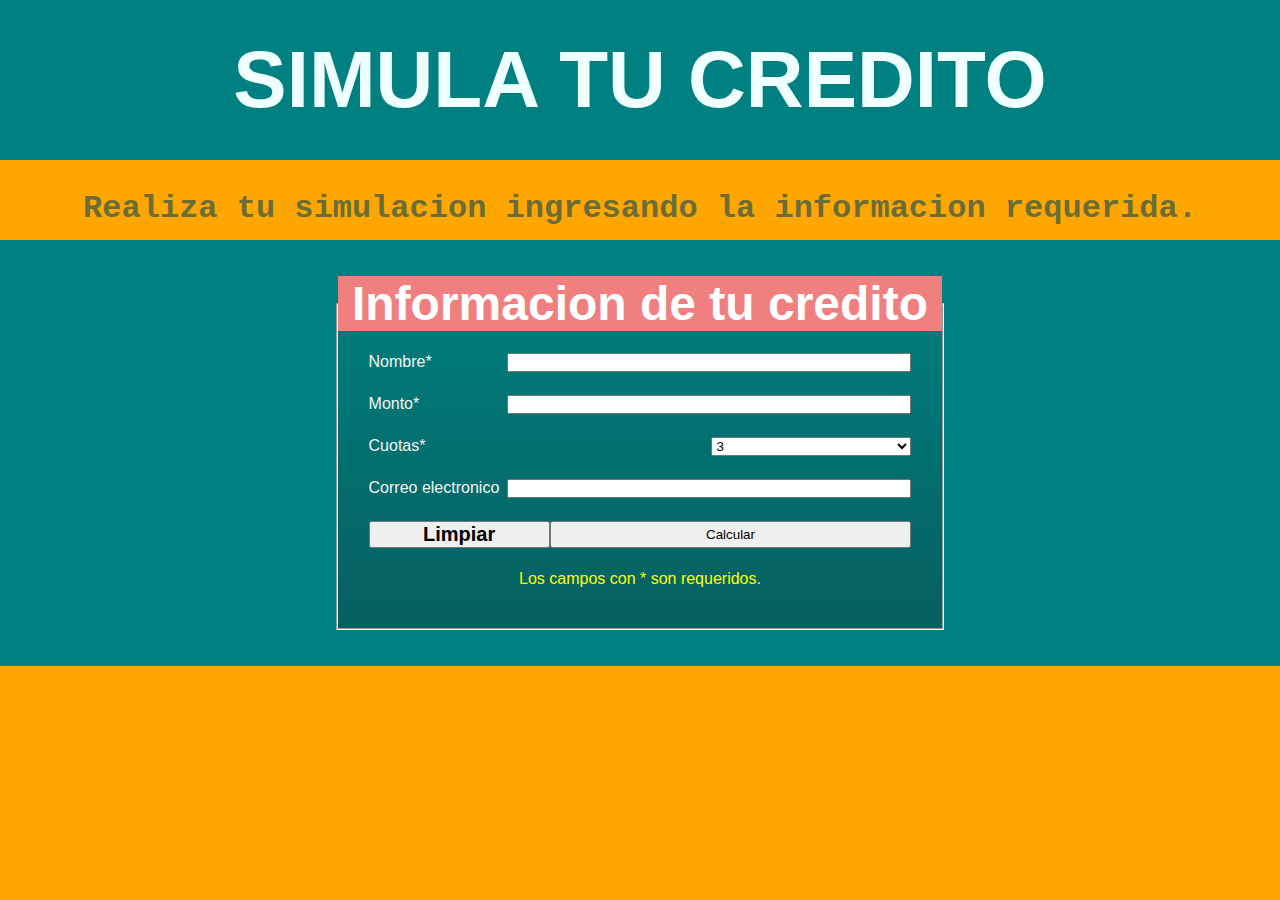
==== Clase8/index.html @ d24b4cc6 "Agrega forms a HTML para entradas para  DOM. Modifica funciones para modulos,  storage y JSON" ====
<!DOCTYPE html>
<html lang="en">

<head>
    <meta charset="UTF-8">
    <meta http-equiv="X-UA-Compatible" content="IE=edge">
    <meta name="viewport" content="width=device-width, initial-scale=1.0">
    <link rel="shortcut icon" href="#">
    <link rel="stylesheet" href="./css/style.css">
    <title>Creditos</title>
</head>

<body>
    <header class="header">
        <div class="header__credit">
            <h1>SIMULA TU CREDITO</h1>
        </div>
    </header>
    <main>
        <div class="info__credit">
            <div class="credit__welcome">
                <p>Realiza tu simulacion ingresando la informacion requerida.</p>
            </div>
            <div class="credit__contenido">             
                <div class="contenido__content">
                    <div class="formulario"><!-- formulario de credito -->
                        <form action=""method="GET">
                            <fieldset>
                                <legend>Informacion de tu credito</legend>
                                <div id="campo">
                                    <label for="nombre">Nombre*</label>
                                    <input type="text" id="nombre">
                                </div>
                                <div id="campo">
                                    <label for="monto">Monto*</label>
                                    <input type="number" id="monto" min="10000">
                                </div>
                                <div id="campo">
                                    <label for="cuotas">Cuotas*</label>
                                    <select name="cuotas" id="cuotas">
                                        <option value="3">3</option>
                                        <option value="6">6</option>
                                        <option value="12">12</option>
                                    </select>
                                </div>
                                <div id="campo">
                                    <label for="correo">Correo electronico</label>
                                    <input type="email" id="correo">
                                </div>
                                <div id="campo">
                                    <input type="reset" value="Limpiar">
                                    <input id="submit" type="button" value="Calcular">
                                </div>
                                <p>Los campos con * son requeridos.</p>
                           </fieldset>
                        </form>
                    </div>
                </div>
            </div>
        </div>
    </main>

    <script type="module" src="./js/main.js">       
    </script>
</body>

</html>
---- Clase8/css/style.css ----
* {
    margin: 0;
    padding: 0;
}
  
html {
    scroll-behavior: smooth;
    background-color: rgb(255, 166, 0);
}
.header {
    background-color: teal;
    height: 10rem;
    display: flex;
    align-items: center;
    justify-content: center;
}
.header__credit {
    text-align: center;
}
.header__credit h1{
    font-family: Arial, Helvetica, sans-serif;
    font-size: 5rem;
    color: azure;
    text-align: center;
}
.info__credit {
    font-family:'Courier New', Courier, monospace;
    background-color: rgb(255, 166, 0);
    display: flex;
    flex-direction: column;
    align-items: center;
    justify-content: space-around;
    padding: 1rem;
}
.credit__welcome{
    background-color: rgba(255, 166, 0, 0.171);
    height: 4rem;
    display: flex;
    flex-direction: column;
    align-items: center;
    justify-content: center;
    width: 100%;
}
.credit__welcome p{
    font-size: 2rem;
    text-align: center;
    color:rgb(105, 109, 57);
    font-weight: 800;
}
.credit__contenido{
    background-color: teal;
    display: flex;
    flex-direction: column;
    align-items: center;
    justify-content: flex-start;
    padding: 1rem;
    width: 100%;
    text-align: center;
}
.contenido__content{
    margin: 20px;
    display: flex;
    flex-direction: column;
    align-items: center;
    justify-content: space-around;
    width: 80%;
    background-color: teal;
    color: rgb(255, 255, 255);
}
.contenido__content p{
    font-size: 2rem;
}

.formulario {
    font-family: 'Trebuchet MS', 'Lucida Sans Unicode', 'Lucida Grande', 'Lucida Sans', Arial, sans-serif;
    background-image: -webkit-gradient(linear, left bottom, left top, from(#065f5f), to(teal));
    background-image: linear-gradient(to top, #065f5f, teal);
    color: whitesmoke;
  }
  
  .formulario legend {
    width: 100%;
    font-size: 3em;
    font-weight: 700;
    background-color: lightcoral;
    color: rgb(255, 255, 255);
    margin-bottom: 20px;
  }
  
  .formulario fieldset {
    text-align: center;
    padding-bottom: 40px;
    display: flex;
    flex-direction: column;
    align-items: center;
  }
  .formulario #campo{
    width: 90%;
    display: flex;
    justify-content: space-between;
    padding: 0.1em;
}

  .formulario input {
    width: 30em;
    margin-bottom: 20px;
}
  
  .formulario select {
    width: 200px;
    margin-bottom: 20px;
  }
  
  .formulario [type="reset"] {
    width: 200px;
    font-size: 20px;
    font-weight: 600;
  }
  
  .formulario [type="submit"] {
    width: 200px;
    font-size: 20px;
    font-weight: 600;
  }
  
  .formulario fieldset p {
    font-size: 1em;
    font-weight: 500;
    color: yellow;
  }
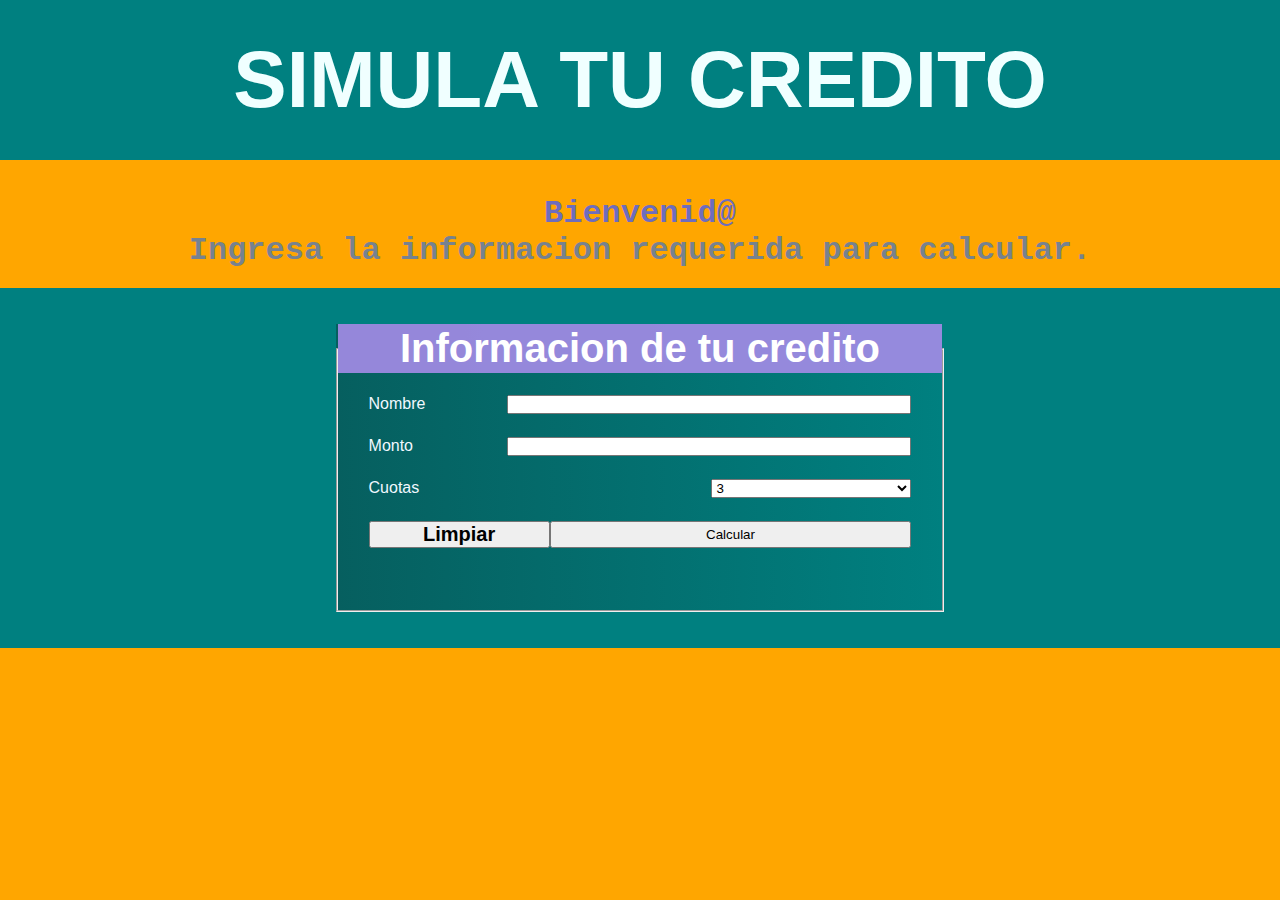
==== commit c0d08c98: "Trabajo de interracion HTML, con modificacion de DOM" ====
--- a/Clase8/index.html
+++ b/Clase8/index.html
@@ -19,7 +19,8 @@
     <main>
         <div class="info__credit">
             <div class="credit__welcome">
-                <p>Realiza tu simulacion ingresando la informacion requerida.</p>
+                <h2>Bienvenid@</h2>
+                <p>Ingresa la informacion requerida para calcular.</p>
             </div>
             <div class="credit__contenido">             
                 <div class="contenido__content">
@@ -28,15 +29,15 @@
                             <fieldset>
                                 <legend>Informacion de tu credito</legend>
                                 <div id="campo">
-                                    <label for="nombre">Nombre*</label>
+                                    <label for="nombre">Nombre</label>
                                     <input type="text" id="nombre">
                                 </div>
                                 <div id="campo">
-                                    <label for="monto">Monto*</label>
-                                    <input type="number" id="monto" min="10000">
+                                    <label for="monto">Monto</label>
+                                    <input type="number" id="monto">
                                 </div>
                                 <div id="campo">
-                                    <label for="cuotas">Cuotas*</label>
+                                    <label for="cuotas">Cuotas</label>
                                     <select name="cuotas" id="cuotas">
                                         <option value="3">3</option>
                                         <option value="6">6</option>
@@ -44,14 +45,9 @@
                                     </select>
                                 </div>
                                 <div id="campo">
-                                    <label for="correo">Correo electronico</label>
-                                    <input type="email" id="correo">
-                                </div>
-                                <div id="campo">
                                     <input type="reset" value="Limpiar">
                                     <input id="submit" type="button" value="Calcular">
                                 </div>
-                                <p>Los campos con * son requeridos.</p>
                            </fieldset>
                         </form>
                     </div>
--- a/Clase8/css/style.css
+++ b/Clase8/css/style.css
@@ -34,17 +34,23 @@
 }
 .credit__welcome{
     background-color: rgba(255, 166, 0, 0.171);
-    height: 4rem;
+    height: 7rem;
     display: flex;
     flex-direction: column;
     align-items: center;
     justify-content: center;
     width: 100%;
 }
+.credit__welcome h2{
+  font-size: 2rem;
+  text-align: center;
+  color:rgb(110, 109, 189);
+  font-weight: 800;
+}
 .credit__welcome p{
     font-size: 2rem;
     text-align: center;
-    color:rgb(105, 109, 57);
+    color:rgb(119, 130, 143);
     font-weight: 800;
 }
 .credit__contenido{
@@ -73,58 +79,92 @@
 
 .formulario {
     font-family: 'Trebuchet MS', 'Lucida Sans Unicode', 'Lucida Grande', 'Lucida Sans', Arial, sans-serif;
-    background-image: -webkit-gradient(linear, left bottom, left top, from(#065f5f), to(teal));
-    background-image: linear-gradient(to top, #065f5f, teal);
+    background-image: linear-gradient(to right, #065f5f, teal);
     color: whitesmoke;
   }
-  
-  .formulario legend {
-    width: 100%;
-    font-size: 3em;
-    font-weight: 700;
-    background-color: lightcoral;
-    color: rgb(255, 255, 255);
-    margin-bottom: 20px;
-  }
-  
-  .formulario fieldset {
-    text-align: center;
-    padding-bottom: 40px;
-    display: flex;
-    flex-direction: column;
-    align-items: center;
-  }
-  .formulario #campo{
-    width: 90%;
-    display: flex;
-    justify-content: space-between;
-    padding: 0.1em;
+
+.formulario legend {
+  width: 100%;
+  font-size: 2.5em;
+  font-weight: 700;
+  background-color: rgba(164, 139, 231, 0.904);
+  color: rgb(255, 255, 255);
+  padding-top: 2px;
+  padding-bottom: 2px;
+  margin-bottom: 20px;
+}
+.formulario label {
+  font-family:'Franklin Gothic Medium', 'Arial Narrow', Arial, sans-serif;
+  font-size: 1em;
+  color: aliceblue;
+  font-weight: 500;
 }
 
-  .formulario input {
-    width: 30em;
-    margin-bottom: 20px;
+.formulario fieldset {
+  text-align: center;
+  padding-bottom: 40px;
+  display: flex;
+  flex-direction: column;
+  align-items: center;
+}
+.formulario #campo{
+  width: 90%;
+  display: flex;
+  justify-content: space-between;
+  padding: 0.1em;
+}
+
+.formulario input {
+  width: 30em;
+  margin-bottom: 20px;
 }
   
-  .formulario select {
-    width: 200px;
-    margin-bottom: 20px;
-  }
-  
-  .formulario [type="reset"] {
-    width: 200px;
-    font-size: 20px;
-    font-weight: 600;
-  }
-  
-  .formulario [type="submit"] {
-    width: 200px;
-    font-size: 20px;
-    font-weight: 600;
-  }
-  
-  .formulario fieldset p {
-    font-size: 1em;
-    font-weight: 500;
-    color: yellow;
-  }+.formulario select {
+  width: 200px;
+  margin-bottom: 20px;
+}
+
+.formulario [type="reset"] {
+  width: 200px;
+  font-size: 20px;
+  font-weight: 600;
+}
+
+.formulario [type="submit"] {
+  width: 200px;
+  font-size: 20px;
+  font-weight: 600;
+}
+
+.formulario fieldset p {
+  font-size: 1em;
+  font-weight: 500;
+  color: yellow;
+}
+.mostrar {
+  font-family: 'Franklin Gothic Medium', 'Arial Narrow', Arial, sans-serif;
+  background-color: orange;
+  margin-bottom: 20px;
+  padding-top: 5px;
+  padding-bottom: 5px;
+  width: 80%;
+}
+.mostrar h2{
+  font-size: 2em;
+  color:rgb(122, 21, 218);
+  margin-bottom: 20px;
+}
+.mostrar h3{
+  font-size: 2em;
+  color:lemonchiffon;
+}
+.mostrar h4{
+  font-size: 2em;
+  color:rgb(29, 150, 130);
+  margin-bottom: 20px;
+}
+.mostrar h5{
+  font-size: 2em;
+  color:rgb(199, 38, 177);
+  margin-bottom: 20px;
+}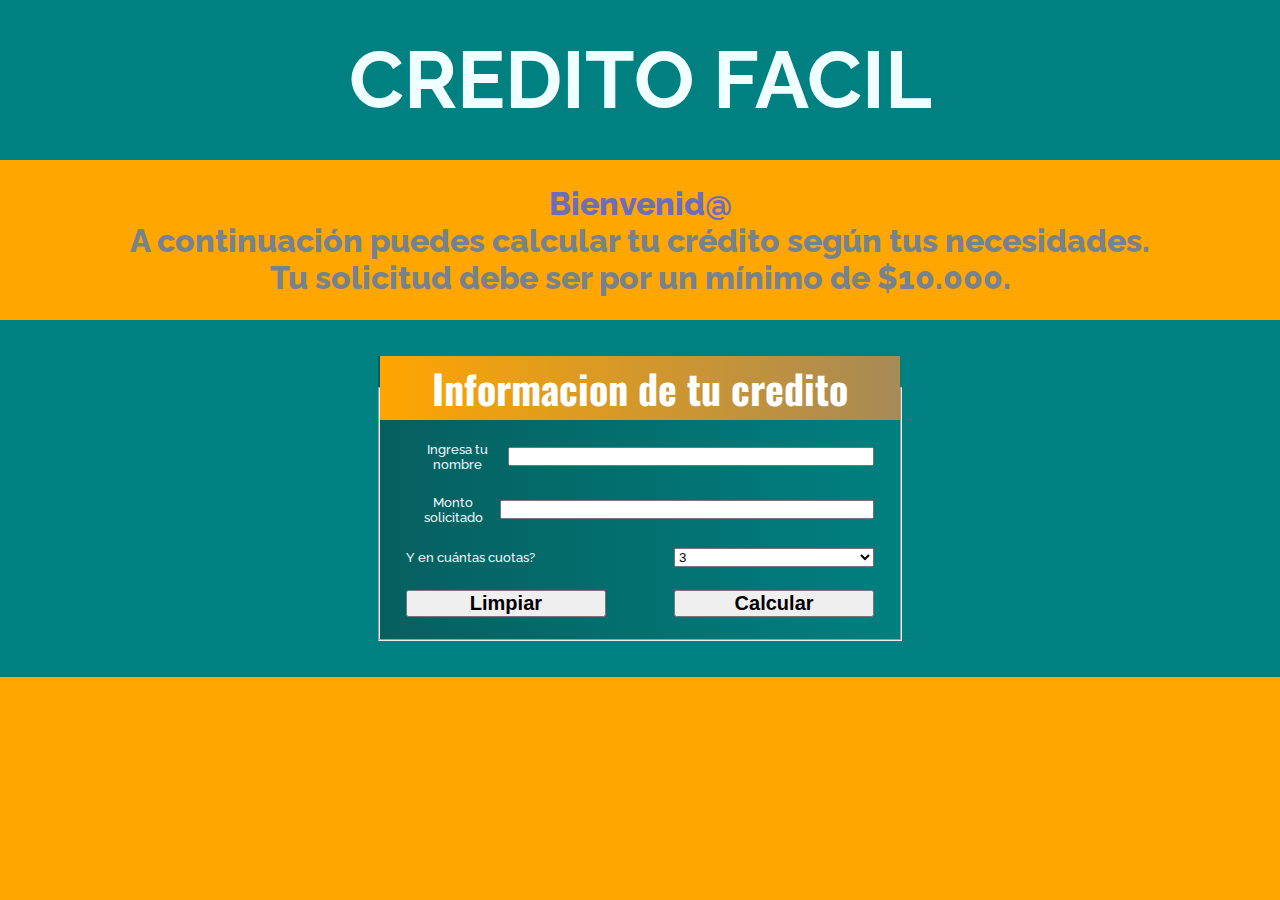
==== commit 8ba725f4: "Modifica CSS y agrega comentarios" ====
--- a/Clase8/index.html
+++ b/Clase8/index.html
@@ -7,37 +7,39 @@
     <meta name="viewport" content="width=device-width, initial-scale=1.0">
     <link rel="shortcut icon" href="#">
     <link rel="stylesheet" href="./css/style.css">
+    <link href="https://fonts.googleapis.com/css2?family=Oswald:wght@600&family=Raleway:wght@100;200;400;700;900&display=swap" rel="stylesheet">
     <title>Creditos</title>
 </head>
 
 <body>
     <header class="header">
-        <div class="header__credit">
-            <h1>SIMULA TU CREDITO</h1>
+        <div class="header__credit"><!-- titulo -->
+            <h1>CREDITO FACIL</h1>
         </div>
     </header>
     <main>
-        <div class="info__credit">
-            <div class="credit__welcome">
+        <div class="info__credit"><!-- contenido -->
+            <div class="credit__welcome"><!-- bienvenida -->
                 <h2>Bienvenid@</h2>
-                <p>Ingresa la informacion requerida para calcular.</p>
+                <p>A continuación puedes calcular tu crédito según tus necesidades.</p>
+                <p>Tu solicitud debe ser por un mínimo de $10.000.</p>
             </div>
-            <div class="credit__contenido">             
+            <div class="credit__contenido"><!-- informacion de credito. aqui se agrega el div creado por funcion -->             
                 <div class="contenido__content">
                     <div class="formulario"><!-- formulario de credito -->
                         <form action=""method="GET">
                             <fieldset>
                                 <legend>Informacion de tu credito</legend>
                                 <div id="campo">
-                                    <label for="nombre">Nombre</label>
+                                    <label for="nombre">Ingresa tu nombre</label>
                                     <input type="text" id="nombre">
                                 </div>
                                 <div id="campo">
-                                    <label for="monto">Monto</label>
+                                    <label for="monto">Monto solicitado</label>
                                     <input type="number" id="monto">
                                 </div>
                                 <div id="campo">
-                                    <label for="cuotas">Cuotas</label>
+                                    <label for="cuotas"> Y en cuántas cuotas?</label>
                                     <select name="cuotas" id="cuotas">
                                         <option value="3">3</option>
                                         <option value="6">6</option>
@@ -46,7 +48,7 @@
                                 </div>
                                 <div id="campo">
                                     <input type="reset" value="Limpiar">
-                                    <input id="submit" type="button" value="Calcular">
+                                    <input id="submit" type="button" value="Calcular"><!-- boton del llamado -->
                                 </div>
                            </fieldset>
                         </form>
--- a/Clase8/css/style.css
+++ b/Clase8/css/style.css
@@ -18,23 +18,23 @@
     text-align: center;
 }
 .header__credit h1{
-    font-family: Arial, Helvetica, sans-serif;
+    font-family: "Raleway", sans-serif;
     font-size: 5rem;
     color: azure;
     text-align: center;
+    text-decoration: orange;
 }
 .info__credit {
-    font-family:'Courier New', Courier, monospace;
+    font-family: "Raleway", sans-serif;    
     background-color: rgb(255, 166, 0);
     display: flex;
     flex-direction: column;
     align-items: center;
     justify-content: space-around;
-    padding: 1rem;
 }
 .credit__welcome{
     background-color: rgba(255, 166, 0, 0.171);
-    height: 7rem;
+    height: 10rem;
     display: flex;
     flex-direction: column;
     align-items: center;
@@ -78,7 +78,7 @@
 }
 
 .formulario {
-    font-family: 'Trebuchet MS', 'Lucida Sans Unicode', 'Lucida Grande', 'Lucida Sans', Arial, sans-serif;
+    font-family: 'Oswald', sans-serif;
     background-image: linear-gradient(to right, #065f5f, teal);
     color: whitesmoke;
   }
@@ -87,22 +87,21 @@
   width: 100%;
   font-size: 2.5em;
   font-weight: 700;
-  background-color: rgba(164, 139, 231, 0.904);
+  background-image: linear-gradient(to right ,orange,rgb(167, 138, 86));
   color: rgb(255, 255, 255);
   padding-top: 2px;
   padding-bottom: 2px;
   margin-bottom: 20px;
 }
 .formulario label {
-  font-family:'Franklin Gothic Medium', 'Arial Narrow', Arial, sans-serif;
-  font-size: 1em;
+  font-family: 'Raleway', sans-serif;
+  font-size: .8em;
   color: aliceblue;
   font-weight: 500;
 }
 
 .formulario fieldset {
   text-align: center;
-  padding-bottom: 40px;
   display: flex;
   flex-direction: column;
   align-items: center;
@@ -112,16 +111,16 @@
   display: flex;
   justify-content: space-between;
   padding: 0.1em;
+  align-items: center;
+  margin-bottom: 20px;
 }
 
 .formulario input {
   width: 30em;
-  margin-bottom: 20px;
 }
   
 .formulario select {
   width: 200px;
-  margin-bottom: 20px;
 }
 
 .formulario [type="reset"] {
@@ -130,7 +129,7 @@
   font-weight: 600;
 }
 
-.formulario [type="submit"] {
+.formulario [type="button"] {
   width: 200px;
   font-size: 20px;
   font-weight: 600;
@@ -142,8 +141,8 @@
   color: yellow;
 }
 .mostrar {
-  font-family: 'Franklin Gothic Medium', 'Arial Narrow', Arial, sans-serif;
-  background-color: orange;
+  font-family: 'Raleway', sans-serif;
+  background-image: linear-gradient(to right ,orange,rgb(245, 196, 106));
   margin-bottom: 20px;
   padding-top: 5px;
   padding-bottom: 5px;
@@ -151,20 +150,21 @@
 }
 .mostrar h2{
   font-size: 2em;
-  color:rgb(122, 21, 218);
-  margin-bottom: 20px;
+  color:rgb(110, 109, 189);
+  margin-top: 15px;
+  text-transform: capitalize;
 }
 .mostrar h3{
   font-size: 2em;
-  color:lemonchiffon;
+  color:rgb(119, 130, 143);
 }
 .mostrar h4{
   font-size: 2em;
-  color:rgb(29, 150, 130);
+  color:rgb(161, 134, 156);
   margin-bottom: 20px;
 }
 .mostrar h5{
   font-size: 2em;
-  color:rgb(199, 38, 177);
+  color:rgb(110, 109, 189);
   margin-bottom: 20px;
 }